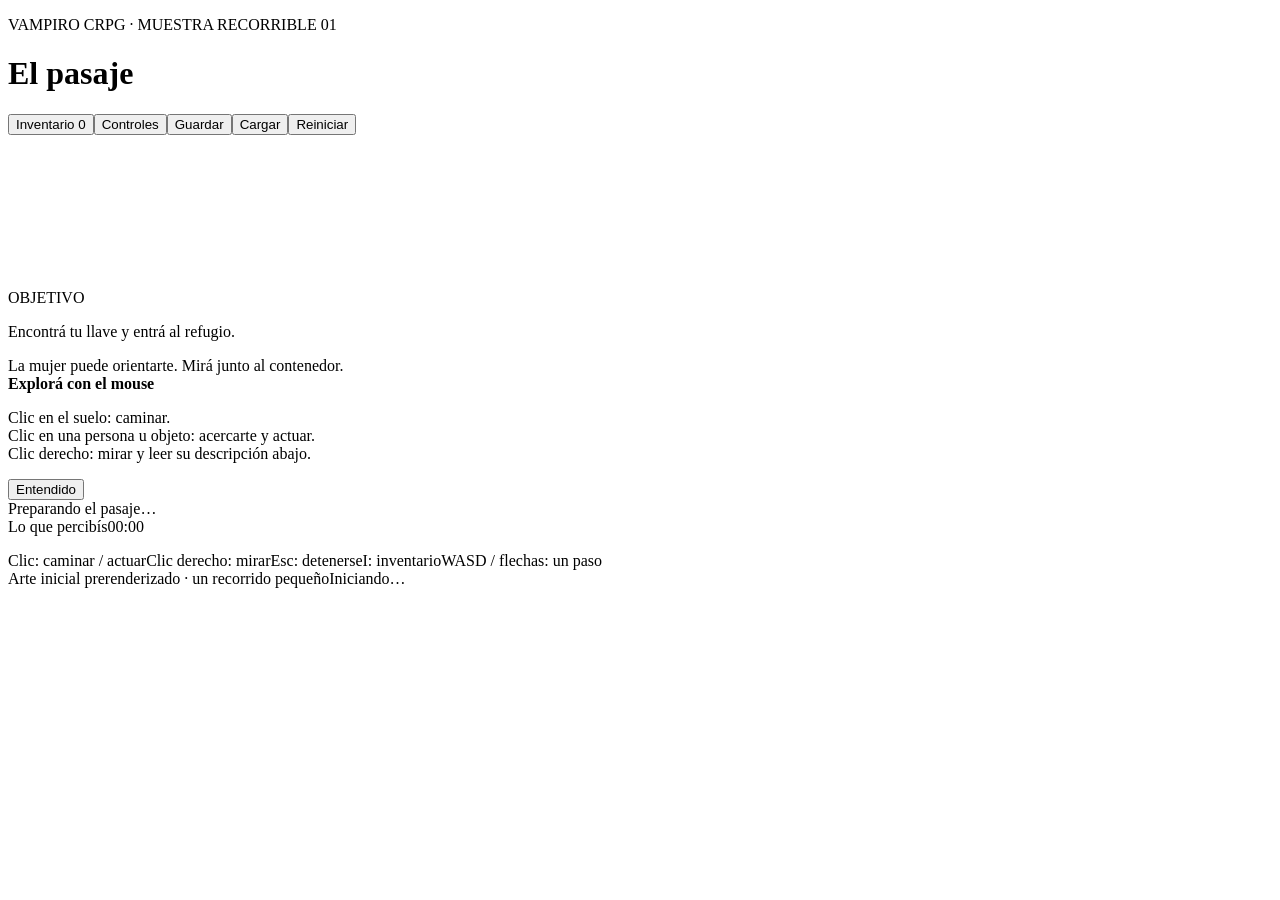
==== proof/walk/index.html @ c384e175 "M2 C: avatar recorrible, llave/refugio y fuente común de sprites con QA de navegador" ====
<!doctype html>
<html lang="es">
<head><meta charset="utf-8"><meta name="viewport" content="width=device-width,initial-scale=1"><title>El pasaje — muestra recorrible</title><link rel="stylesheet" href="/scene.css"><script src="/scene.js" defer></script></head>
<body>
<header><div><p class="eyebrow">VAMPIRO CRPG · MUESTRA RECORRIBLE 01</p><h1>El pasaje</h1></div><nav aria-label="Partida"><button id="inventory-toggle">Inventario <span id="inventory-count">0</span></button><button id="help-toggle">Controles</button><button id="save">Guardar</button><button id="load">Cargar</button><button id="reset">Reiniciar</button><input id="file" type="file" accept=".json,application/json" hidden></nav></header>
<main><section id="stage" aria-label="Pasaje nocturno"><canvas id="scene" tabindex="0" aria-label="Mundo isométrico: clic para caminar o actuar, clic derecho para mirar."></canvas>
<div id="objective"><span class="eyebrow">OBJETIVO</span><p id="goal">Encontrá tu llave y entrá al refugio.</p><span id="progress">La mujer puede orientarte. Mirá junto al contenedor.</span></div>
<div id="onboarding"><strong>Explorá con el mouse</strong><p>Clic en el suelo: caminar.<br>Clic en una persona u objeto: acercarte y actuar.<br>Clic derecho: mirar y leer su descripción abajo.</p><button id="understood">Entendido</button></div>
<div id="inventory" hidden><h2>Inventario</h2><div id="items">Todavía no llevás ningún objeto.</div><p>Los objetos que recogés salen del mundo y quedan acá.</p></div>
<div id="tooltip" hidden></div><div id="movement">Preparando el pasaje…</div><div id="toast" role="alert" hidden></div>
<div id="success" hidden><span class="eyebrow">RECORRIDO COMPLETO</span><h2>Estás en el refugio.</h2><p>Encontraste la llave, abriste la puerta y cruzaste el umbral.</p><button id="continue">Seguir explorando</button></div>
</section><section class="visor" aria-label="Visor de observaciones"><div class="visor-title"><span>Lo que percibís</span><span id="clock">00:00</span></div><ol id="log" aria-live="polite"></ol></section>
<div class="control-strip"><span>Clic: caminar / actuar</span><span>Clic derecho: mirar</span><span>Esc: detenerse</span><span>I: inventario</span><span>WASD / flechas: un paso</span></div></main>
<footer><span>Arte inicial prerenderizado · un recorrido pequeño</span><span id="connection">Iniciando…</span></footer></body></html>
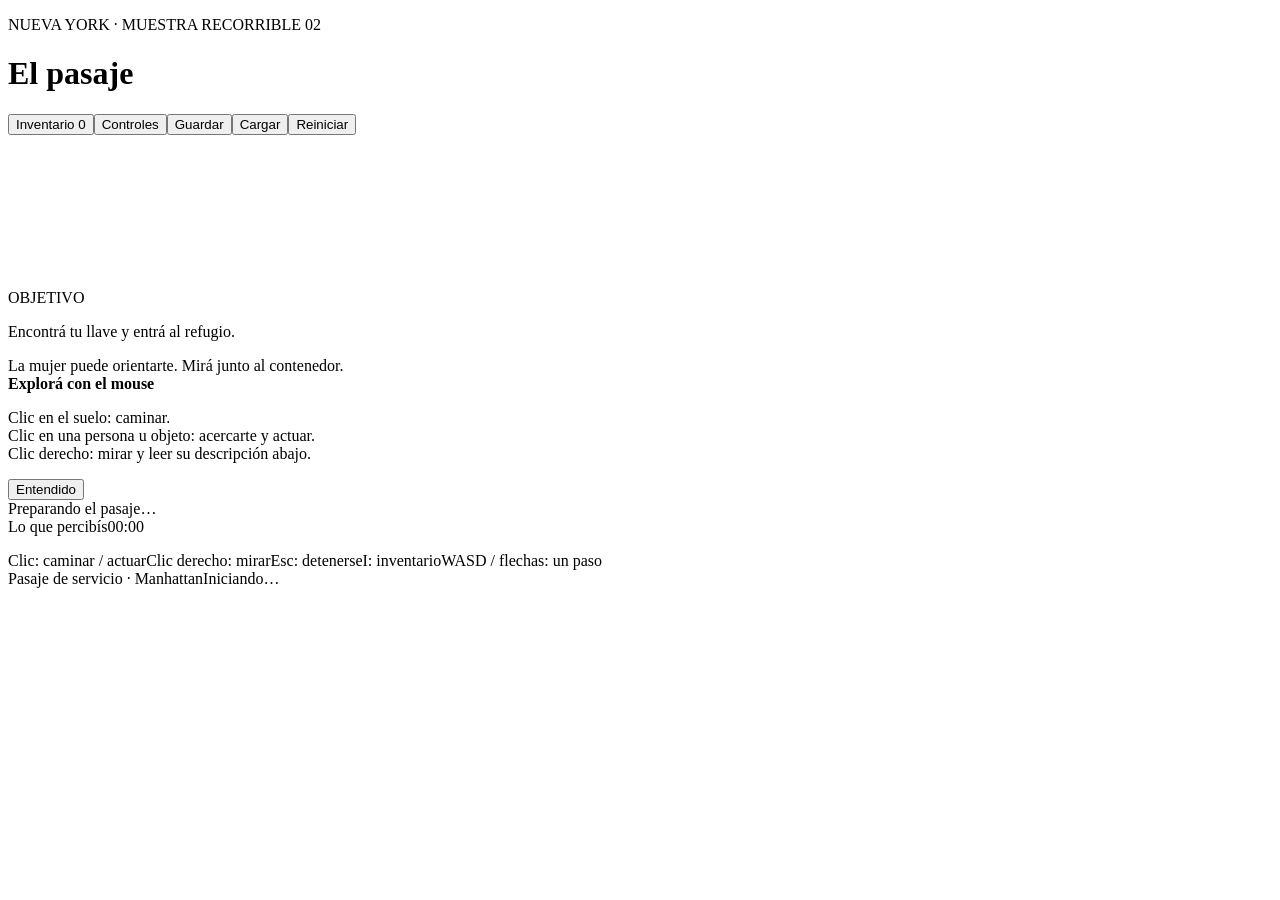
==== commit c77782be: "Integrar muestra artística de Nueva York con fuentes editables y clips por acción" ====
--- a/proof/walk/index.html
+++ b/proof/walk/index.html
@@ -2,7 +2,7 @@
 <html lang="es">
 <head><meta charset="utf-8"><meta name="viewport" content="width=device-width,initial-scale=1"><title>El pasaje — muestra recorrible</title><link rel="stylesheet" href="/scene.css"><script src="/scene.js" defer></script></head>
 <body>
-<header><div><p class="eyebrow">VAMPIRO CRPG · MUESTRA RECORRIBLE 01</p><h1>El pasaje</h1></div><nav aria-label="Partida"><button id="inventory-toggle">Inventario <span id="inventory-count">0</span></button><button id="help-toggle">Controles</button><button id="save">Guardar</button><button id="load">Cargar</button><button id="reset">Reiniciar</button><input id="file" type="file" accept=".json,application/json" hidden></nav></header>
+<header><div><p class="eyebrow">NUEVA YORK · MUESTRA RECORRIBLE 02</p><h1>El pasaje</h1></div><nav aria-label="Partida"><button id="inventory-toggle">Inventario <span id="inventory-count">0</span></button><button id="help-toggle">Controles</button><button id="save">Guardar</button><button id="load">Cargar</button><button id="reset">Reiniciar</button><input id="file" type="file" accept=".json,application/json" hidden></nav></header>
 <main><section id="stage" aria-label="Pasaje nocturno"><canvas id="scene" tabindex="0" aria-label="Mundo isométrico: clic para caminar o actuar, clic derecho para mirar."></canvas>
 <div id="objective"><span class="eyebrow">OBJETIVO</span><p id="goal">Encontrá tu llave y entrá al refugio.</p><span id="progress">La mujer puede orientarte. Mirá junto al contenedor.</span></div>
 <div id="onboarding"><strong>Explorá con el mouse</strong><p>Clic en el suelo: caminar.<br>Clic en una persona u objeto: acercarte y actuar.<br>Clic derecho: mirar y leer su descripción abajo.</p><button id="understood">Entendido</button></div>
@@ -11,4 +11,4 @@
 <div id="success" hidden><span class="eyebrow">RECORRIDO COMPLETO</span><h2>Estás en el refugio.</h2><p>Encontraste la llave, abriste la puerta y cruzaste el umbral.</p><button id="continue">Seguir explorando</button></div>
 </section><section class="visor" aria-label="Visor de observaciones"><div class="visor-title"><span>Lo que percibís</span><span id="clock">00:00</span></div><ol id="log" aria-live="polite"></ol></section>
 <div class="control-strip"><span>Clic: caminar / actuar</span><span>Clic derecho: mirar</span><span>Esc: detenerse</span><span>I: inventario</span><span>WASD / flechas: un paso</span></div></main>
-<footer><span>Arte inicial prerenderizado · un recorrido pequeño</span><span id="connection">Iniciando…</span></footer></body></html>
+<footer><span>Pasaje de servicio · Manhattan</span><span id="connection">Iniciando…</span></footer></body></html>
